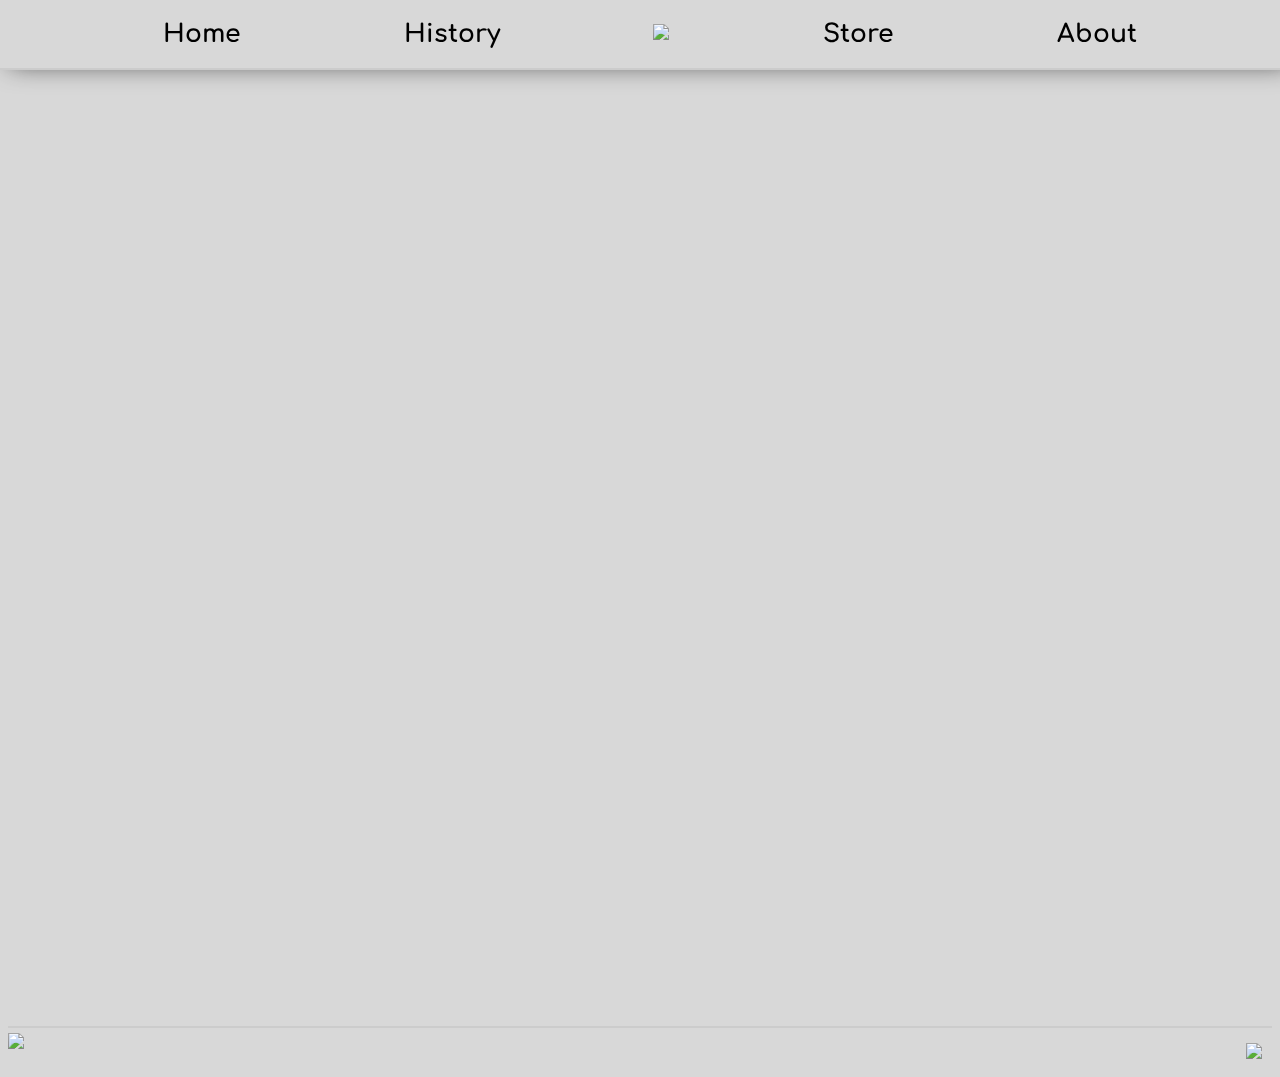
==== about.html @ a5eaec2d "Added Initial Files" ====
<!DOCTYPE html>
<html lang="en">

<head>
    <meta charset="UTF-8">
    <meta http-equiv="X-UA-Compatible" content="IE=edge">
    <meta name="viewport" content="width=device-width, initial-scale=1.0">
    <title>The History of Xbox</title>
    <link rel="stylesheet" href="stylesheet.css" />
    <link rel="icon" type="image/png" sizes="32x32" href="../Xbox History/photos/favicons/favicon-32x32.png">
</head>

<body>
    <div>
        <ul class="nav">
            <li><a href="index.html">Home</a></li>
            <li><a href="history.html">History</a></li>
            <li><img src="../Xbox History/photos/Xbox_Logo.svg.png" class="XboxHome"></li>
            <li><a href="store.html">Store</a></li>
            <li><a href="about.html">About</a></li>
        </ul>
    </div>

    <div class="container">

    </div>

    <div class="footer">
        <img src="../Xbox History/photos/Xbox_Logo.svg.png" class="leftLogo">
        <img src="../Xbox History/photos/xbox-12-logo-png-transparent.png" class="rightLogo">
    </div>
</body>

</html>
---- stylesheet.css ----
@import url(https://fonts.googleapis.com/css2?family=Comfortaa);

/* Chrome, Edge, and Safari */
.specialXboximg::-webkit-scrollbar {
    height: 8px;
}

.specialXboximg::-webkit-scrollbar-track {
    background: transparent;
}

.specialXboximg::-webkit-scrollbar-thumb {
    background-color: #000000;
    border-radius: 10px;
}

html * {
    color: #000 !important;
    font-family: Comfortaa !important;
}

body {
    background-color: #D8D8D8;
    /* background-color: #2c2c2c; */
    min-height: 100vh;
    display: flex;
    flex-direction: column;
    padding-top: 161px;
}



.nav {
    border: 1px solid #ccc;
    border-width: 0 0 2px 0;
    /* border-color: rgb(24, 24, 24); */
    list-style: none;
    margin: 0;
    padding: 10px;
    text-align: center;
    width: 100%;
    position: fixed;
    top: 0;
    left: 0;
    width: 100%;
    background-color: #D8D8D8;
    -webkit-box-shadow: 0px 3px 27px -10px rgba(0, 0, 0, 0.75);
    -moz-box-shadow: 0px 3px 27px -10px rgba(0, 0, 0, 0.75);
    box-shadow: 0px 3px 27px -10px rgba(0, 0, 0, 0.75);
    display: flex;
    justify-content: space-evenly;
    align-items: center;
}

.nav li {
    display: inline;
}

.nav a {
    display: inline-block;
    font-weight: bold;
    font-size: 25px;
    text-decoration: none;
    color: black;
    transition: 0.7s;
    padding: 10px;
}

.nav li a:hover {
    background-color: #0e7a0d;
    border-radius: 15px;
    opacity: 1;
}

.footer {
    border: 1px solid #ccc;
    border-width: 2px 0 0 0;
    margin-top: auto;
    bottom: 0px;
    display: flex;
    flex-direction: row;
    justify-content: space-between;
    width: 100%;
}

.rightLogo {
    max-width: 6%;
    height: auto;
    padding: 10px;
    object-fit: contain;
    margin-top: 5px;
}

.leftLogo {
    max-width: 3%;
    height: auto;
    object-fit: contain;
    margin-top: 5px;
}

.XboxHome {
    max-width: 80px;
    width: 100%;
    object-fit: cover;
}

.container {
    display: flex;
    flex-direction: row;
    justify-content: center;
}

.LeftColumn {
    /* border: 1px solid blue; */
    width: 100%;
    max-width: 800px;
}

.LeftColumn p {
    margin: 0 auto;
    display: block;
    text-align: center;
    margin-top: 5px;
}


.FirstNews {
    margin: 80px auto;
    display: block;
    text-align: center;
}

.FirstNews img {
    width: 100%;
    max-width: 500px;
    margin: 0 auto;
    display: block;
}


.FirstNews a {
    text-decoration: none;
}

.RightColumn {
    /* border: 1px solid blue; */
    width: 15%;
    padding: 10px;
    margin-left: 150px;
}

.rightImg1 a img{
    max-width: 350px;
    width: 100%;
    border-radius: 10px;
}


.box a {
    border: 3px solid rgba(0, 0, 0, 0.801);
    border-radius: 10px 50px 10px 50px;
    background-color: #4b4b4ba9;
    width: 350px;
    height: 200px;
    padding: 1em;
    display: flex;
    justify-content: space-evenly;
    transition: 0.5s;
}

.box a:hover {
    background-color: rgba(0, 0, 0, 0.801);
    opacity: 1;
}

.box p {
    text-align: center;
    font-size: 18px;
    font-weight: bold;
}

.containerHist {
    display: flex;
    justify-content: space-evenly;
    margin: 20px;
}

.consolePhoto {
    max-width: 100%;
    max-height: 100%;
    margin: auto;
    display: block;
}

.containerXbox {
    display: grid;
    flex-direction: column;
    justify-content: center;
    grid-template-columns: 600px auto;
    grid-template-rows: 400px 400px;
    margin-top: 20px;
}

.xbox {
    max-width: 400px;
    width: 100%;
    height: auto;
    display: flex;
    justify-content: center;
    margin: 0 auto;
}

.xbox img {
    width: 100%;
    max-width: 500px;
    object-fit: contain;
}

.historycontent {
    font-size: 15px;
    padding: 30px;
    max-width: 100%;
    line-height: 1.5;
    display: flex;
    flex-direction: row;
    align-items: center;
}

.specialXbox h1 {
    text-align: center;
    text-decoration: underline;
}

.specialXboximg {
    display: flex;
    flex-direction: row;
    justify-content: first baseline;
    margin: 10px;
    max-width: 100%;
    overflow-x: auto;
    overflow-y: hidden;
    white-space: nowrap;
}


.specialXboximg img {
    max-width: 395px;
    width: 100%;
    margin: 5px;
    border: 2px solid rgba(0, 0, 0, 0.178);
    border-radius: 10px;
    padding: 5px;
    object-fit: contain;
    background-color: white;
}




@media screen and (max-device-width: 600px) {

    body {
        padding-top: 57px;
    }

    .footer {
        border: 1px solid #ccc;
        border-width: 2px 0 0 0;
        position: relative;
        bottom: 0px;
        display: flex;
        flex-direction: row;
        justify-content: space-between;
    }

    .rightLogo {
        max-width: 12%;
        height: auto;
        padding: 10px;
        object-fit: contain;
    }

    .leftLogo {
        max-width: 6%;
        height: auto;
        padding: 10px;
        object-fit: contain;
    }

    .containerHist {
        display: flex;
        flex-direction: column;
        justify-content: flex-start;

    }

    .box a {
        max-width: 200px;
        height: 100px;
        margin: 0 auto;
    }

    .nav {
        border: 1px solid #ccc;
        border-width: 0 0 2px 0;
        /* border-color: rgb(24, 24, 24); */
        list-style: none;
        margin: 0;
        padding: 5px;
        text-align: center;
        display: flex;
        justify-content: space-evenly;
        align-items: center;
    }

    .nav li {
        display: inline;
    }

    .nav a {
        display: inline-block;
        font-weight: bold;
        font-size: 15px;
        text-decoration: none;
        color: black;
        transition: 0.5s;
    }

    .XboxHome {
        max-width: 40px;
        width: 100%;
        object-fit: cover;
    }

    .container {
        flex-direction: column;
        justify-content: center;
    }


    .LeftColumn {
        display: block;
        margin: 0 auto;
    }

    .LeftColumn p {
        text-align: center;
    }

    .FirstNews a {
        text-align: center;
        vertical-align: auto;
        display: flex;
        flex-direction: column;
        align-items: center;
        justify-content: center;

    }

    .FirstNews img {
        max-width: 100%;
        display: block;
        left: 50%;
        right: 50%;

    }

    .FirstNews p {
        font-size: 20px;
        max-width: 100%;
    }

    .RightColumn {
        /* border: 1px solid blue; */
        /* width: 100%;
        padding: 10px;
        margin: 0 auto; */
        display: flex;
        justify-content: flex-start;
        margin: 0 auto;
        width: 100%;
        overflow-x: auto;
        overflow-y: hidden;
        

    }

    .rightImg1 {
        min-width: 350px;
        width: 100%;
        border-radius: 10px;
        margin: 10px;
    }

    .rightImg1 a img{
        max-width: 350px;
        width: 100%;
        aspect-ratio: 16 / 9;
        border-radius: 10px;
        object-fit: cover;
    }

    .rightImg1 p{
        overflow-wrap: break-word;
        text-align: center;
    }

    .specialXboximg img {
        max-width: 40%;
        margin: 10px;
        border: 2px solid rgba(0, 0, 0, 0.178);
        border-radius: 10px;
        padding: 5px;
        object-fit: contain;
        background-color: white;
    }

    .containerXbox {
        display: grid;
        flex-direction: column;
        justify-content: center;
        grid-template-columns: repeat(1, 1fr);
        grid-template-rows: repeat(1, 1fr);
        margin-top: 20px;
    }

    .xbox img {
        max-width: 350px;
    }
}
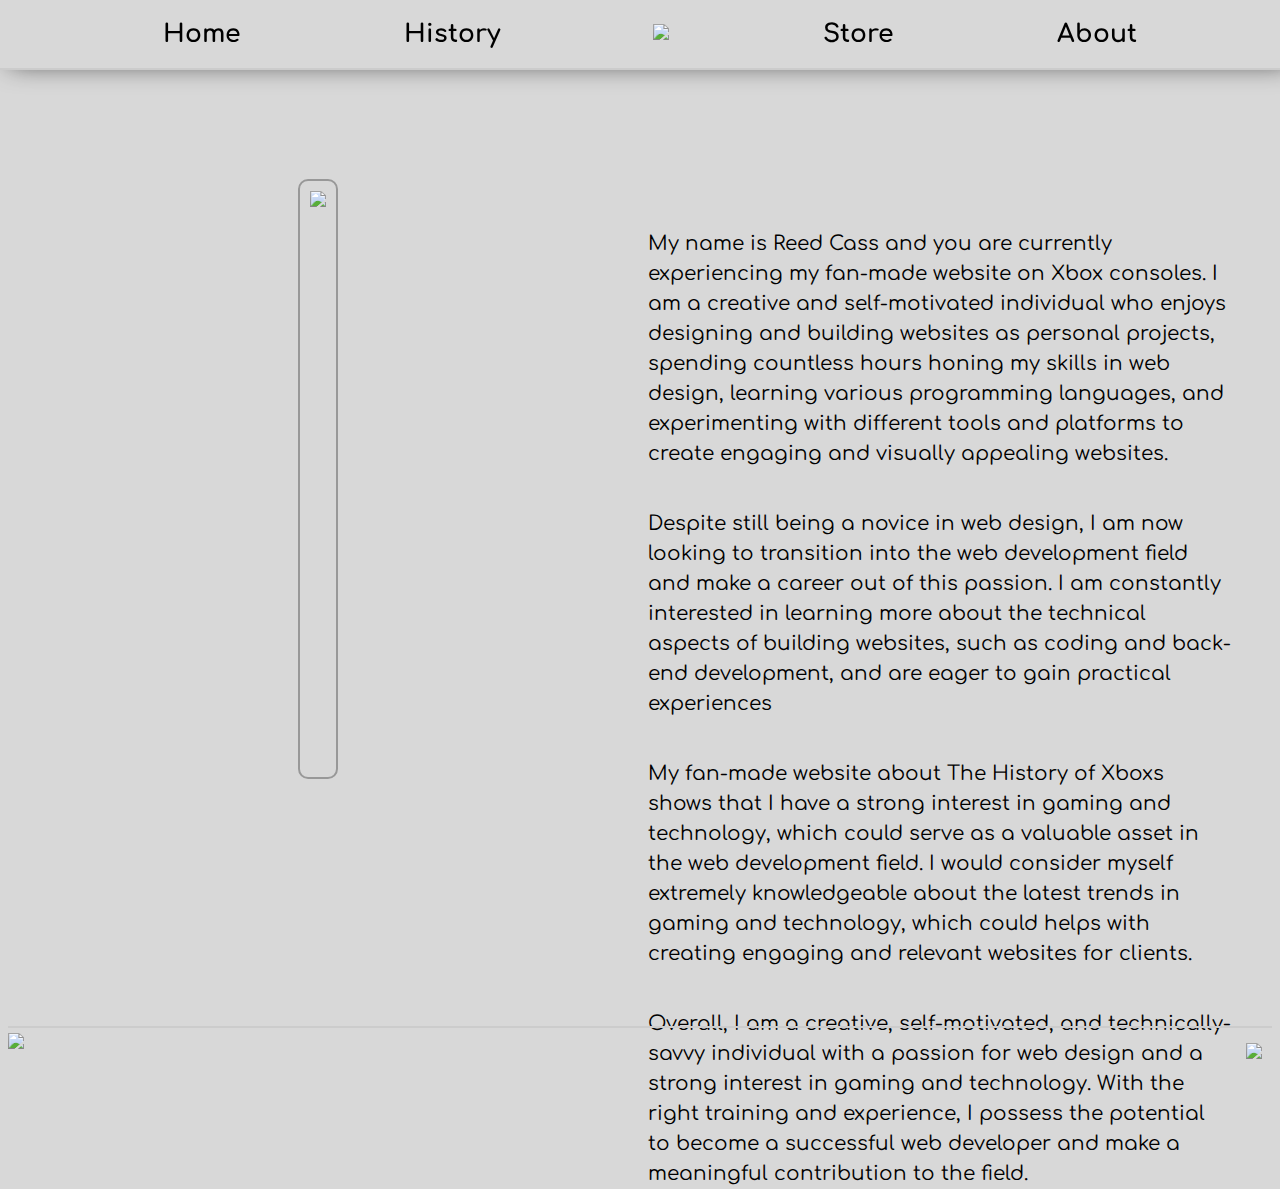
==== commit 98e21516: "Added the about me page" ====
--- a/about.html
+++ b/about.html
@@ -7,7 +7,7 @@
     <meta name="viewport" content="width=device-width, initial-scale=1.0">
     <title>The History of Xbox</title>
     <link rel="stylesheet" href="stylesheet.css" />
-    <link rel="icon" type="image/png" sizes="32x32" href="../Xbox History/photos/favicons/favicon-32x32.png">
+    <link rel="icon" type="image/png" sizes="32x32" href="../HistoryofXbox/photos/favicons/favicon-32x32.png">
 </head>
 
 <body>
@@ -15,19 +15,42 @@
         <ul class="nav">
             <li><a href="index.html">Home</a></li>
             <li><a href="history.html">History</a></li>
-            <li><img src="../Xbox History/photos/Xbox_Logo.svg.png" class="XboxHome"></li>
+            <li><img src="../HistoryofXbox/photos/Xbox_Logo.svg.png" class="XboxHome"></li>
             <li><a href="store.html">Store</a></li>
             <li><a href="about.html">About</a></li>
         </ul>
     </div>
 
-    <div class="container">
+    <div class="aboutcontainer" style="grid-template-rows: 600px !important;">
+        <div class="aboutmephoto">
+        <img src="../HistoryofXbox/photos/TTU_4477.jpg">
+        </div>
+        <div class="aboutmetext">
+        <p>My name is Reed Cass and you are currently experiencing my fan-made website on Xbox consoles. I am a creative
+            and self-motivated individual who enjoys designing and building websites as personal projects, spending
+            countless
+            hours honing my skills in web design, learning various programming languages, and experimenting with
+            different tools and platforms to create engaging and visually appealing websites.</p>
 
+           <p>Despite still being a novice in web design, I am now looking to transition into the web development field
+            and make a career out of this passion. I am constantly interested in learning more about the technical
+            aspects of
+            building websites, such as coding and back-end development, and are eager to gain practical experiences</p>
+
+            <p>My fan-made website about The History of Xboxs shows that I have a strong
+            interest in gaming and technology, which could serve as a valuable asset in the web development field. I
+            would consider myself extremely knowledgeable about the latest trends in gaming and technology, which could
+            helps with creating engaging and relevant websites for clients.</p>
+
+            <p>Overall, I am a creative, self-motivated, and technically-savvy individual with a passion for
+            web design and a strong interest in gaming and technology. With the right training and experience, I possess
+            the potential to become a successful web developer and make a meaningful contribution to the field.</p>
+        </div>
     </div>
 
     <div class="footer">
-        <img src="../Xbox History/photos/Xbox_Logo.svg.png" class="leftLogo">
-        <img src="../Xbox History/photos/xbox-12-logo-png-transparent.png" class="rightLogo">
+        <img src="../HistoryofXbox/photos/Xbox_Logo.svg.png" class="leftLogo">
+        <img src="../HistoryofXbox/photos/xbox-12-logo-png-transparent.png" class="rightLogo">
     </div>
 </body>
 
--- a/stylesheet.css
+++ b/stylesheet.css
@@ -254,8 +254,40 @@
     background-color: white;
 }
 
-
-
+.aboutcontainer{
+    display: grid;
+    flex-direction: row;
+    justify-content: center;
+    grid-template-columns: 600px auto;
+    grid-template-rows: 600px 500px;
+    margin: 10px;
+}
+
+.aboutmephoto{
+    display: flex;
+    justify-content: center;
+    margin: 0 auto;
+}
+
+.aboutmephoto img{
+    width: 100%;
+    max-width: 400px;
+    object-fit: contain;
+    border: 2px solid rgba(0, 0, 0, 0.295);
+    padding: 10px;
+    border-radius: 10px;
+    
+}
+
+.aboutmetext{
+    font-size: 20px;
+    padding: 30px;
+    max-width: 100%;
+    line-height: 1.5;
+    display: flex;
+    flex-direction: column;
+    align-items: center;
+}
 
 @media screen and (max-device-width: 600px) {
 
@@ -381,6 +413,7 @@
         width: 100%;
         overflow-x: auto;
         overflow-y: hidden;
+        padding: 0px;
         
 
     }
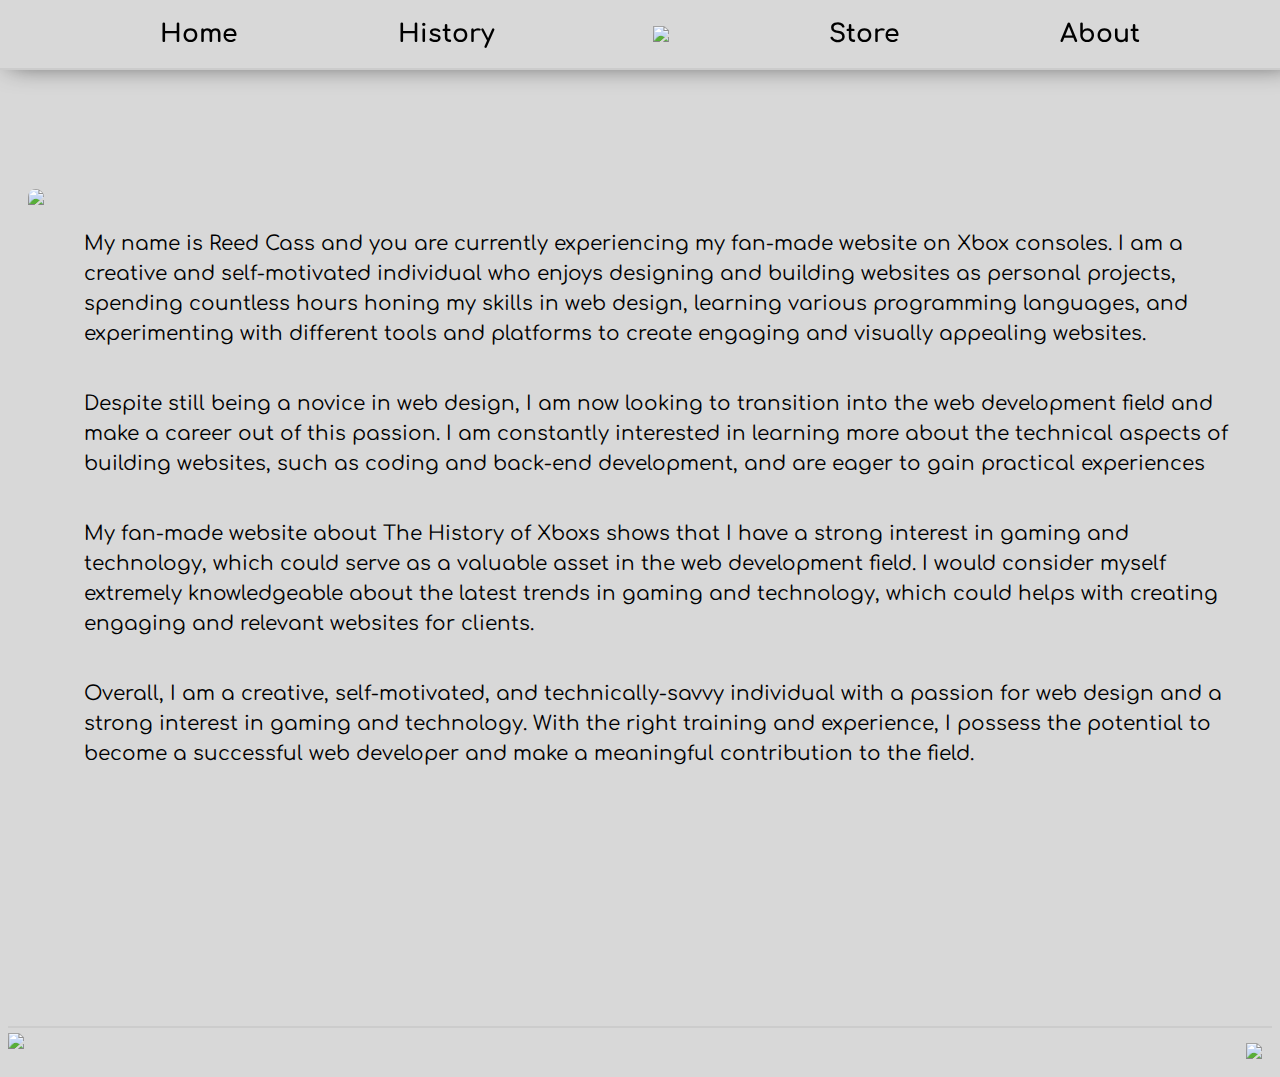
==== commit ed8ce0d1: "Updates to console pages and minor mobile tweaks" ====
--- a/about.html
+++ b/about.html
@@ -15,7 +15,7 @@
         <ul class="nav">
             <li><a href="index.html">Home</a></li>
             <li><a href="history.html">History</a></li>
-            <li><img src="../HistoryofXbox/photos/Xbox_Logo.svg.png" class="XboxHome"></li>
+            <li><a href="index.html"><img src="../HistoryofXbox/photos/Xbox_Logo.svg.png" class="XboxHome"></a></li>
             <li><a href="store.html">Store</a></li>
             <li><a href="about.html">About</a></li>
         </ul>
--- a/stylesheet.css
+++ b/stylesheet.css
@@ -196,15 +196,14 @@
     display: grid;
     flex-direction: column;
     justify-content: center;
-    grid-template-columns: 600px auto;
+    grid-template-columns: 700px auto;
     grid-template-rows: 400px 400px;
     margin-top: 20px;
 }
 
 .xbox {
-    max-width: 400px;
-    width: 100%;
-    height: auto;
+    max-width: 500px;
+    width: 100%;
     display: flex;
     justify-content: center;
     margin: 0 auto;
@@ -217,8 +216,8 @@
 }
 
 .historycontent {
-    font-size: 15px;
-    padding: 30px;
+    font-size: 1rem;
+    gap: 50px 0;
     max-width: 100%;
     line-height: 1.5;
     display: flex;
@@ -244,7 +243,7 @@
 
 
 .specialXboximg img {
-    max-width: 395px;
+    max-width: 444px;
     width: 100%;
     margin: 5px;
     border: 2px solid rgba(0, 0, 0, 0.178);
@@ -258,8 +257,8 @@
     display: grid;
     flex-direction: row;
     justify-content: center;
-    grid-template-columns: 600px auto;
-    grid-template-rows: 600px 500px;
+    grid-template-columns: auto auto;
+    grid-template-rows: auto 500px;
     margin: 10px;
 }
 
@@ -273,9 +272,8 @@
     width: 100%;
     max-width: 400px;
     object-fit: contain;
-    border: 2px solid rgba(0, 0, 0, 0.295);
     padding: 10px;
-    border-radius: 10px;
+    border-radius: 30px;
     
 }
 
@@ -338,10 +336,9 @@
         /* border-color: rgb(24, 24, 24); */
         list-style: none;
         margin: 0;
-        padding: 5px;
+        padding: 0;
         text-align: center;
         display: flex;
-        justify-content: space-evenly;
         align-items: center;
     }
 
@@ -460,4 +457,22 @@
     .xbox img {
         max-width: 350px;
     }
+
+    .aboutcontainer {
+        display: grid;
+        flex-direction: column;
+        justify-content: center;
+        grid-template-columns: repeat(1, 1fr);
+        grid-template-rows: repeat(1, 1fr);
+        margin-top: 20px;
+    }
+
+    .aboutmephoto img{
+        max-width: 300px;
+        border-radius: 30px;
+    }
+
+    .aboutmetext{
+        text-align: center;
+    }
 }